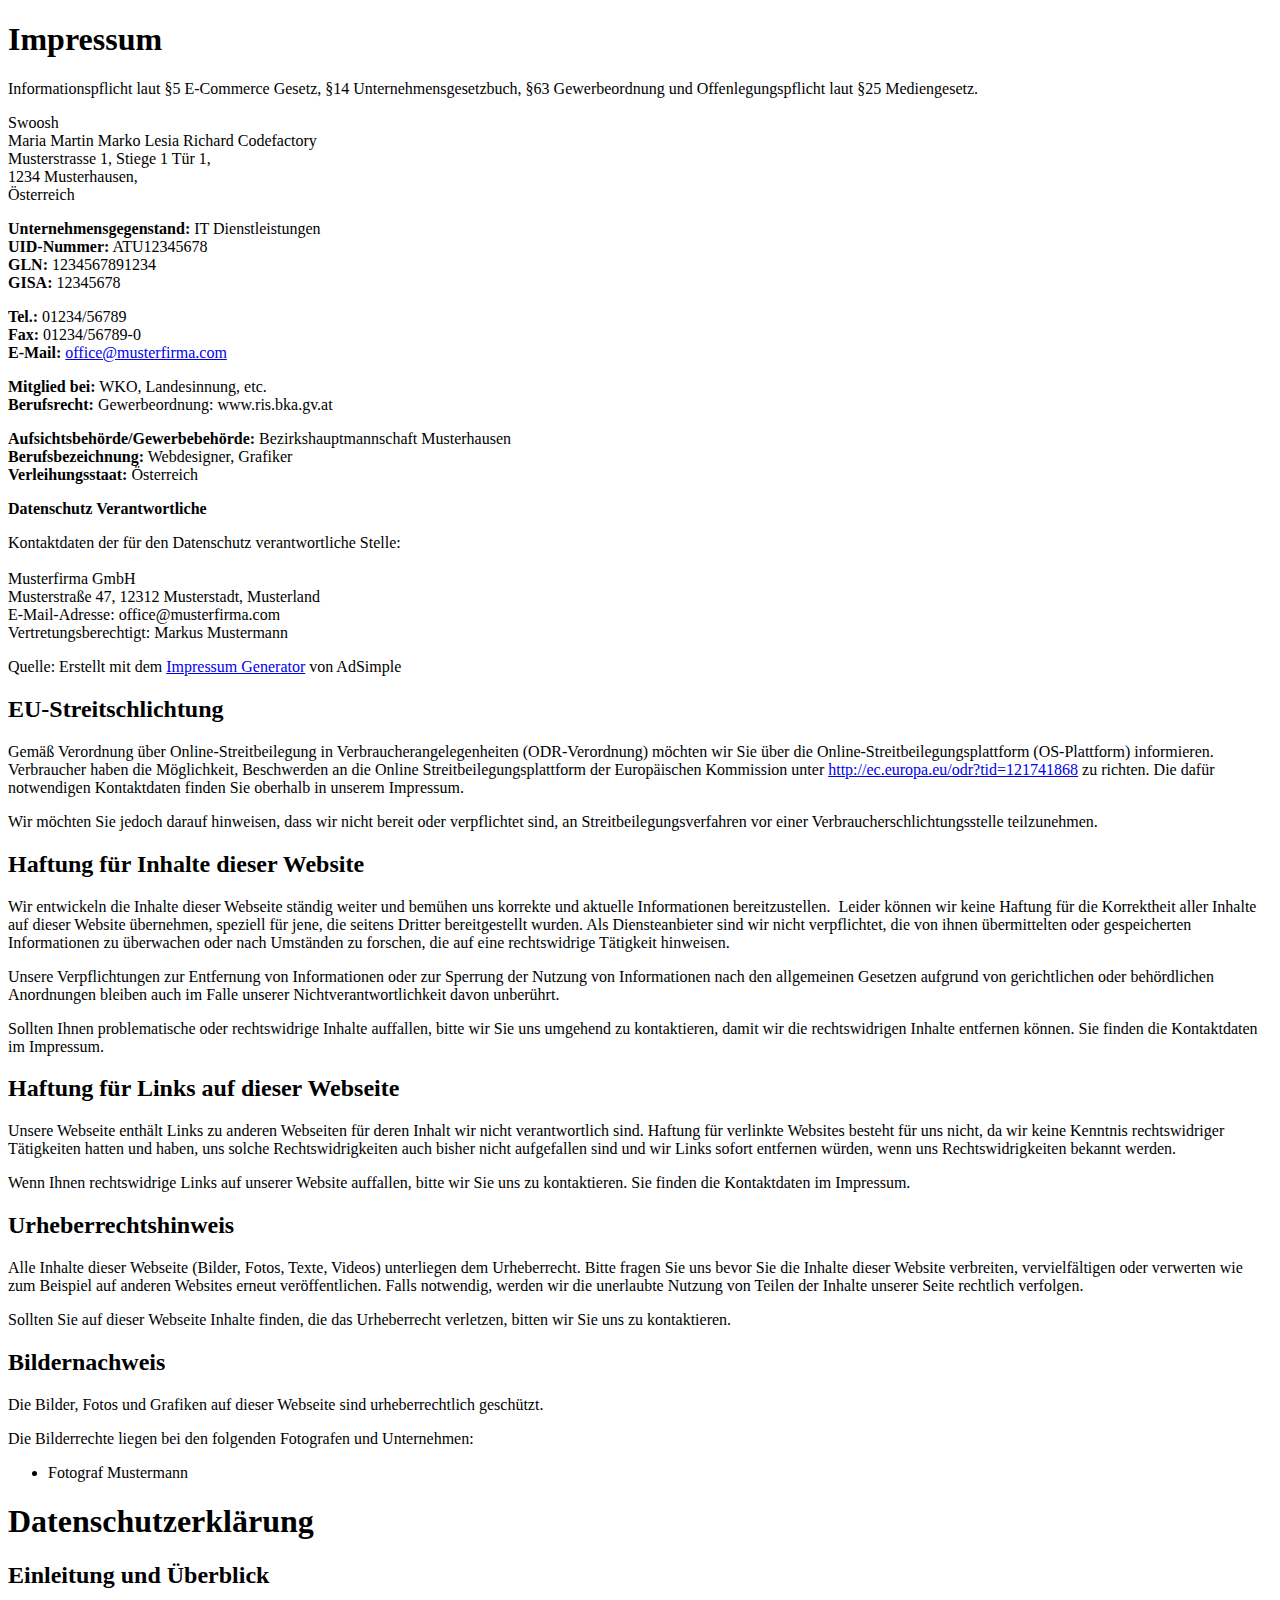
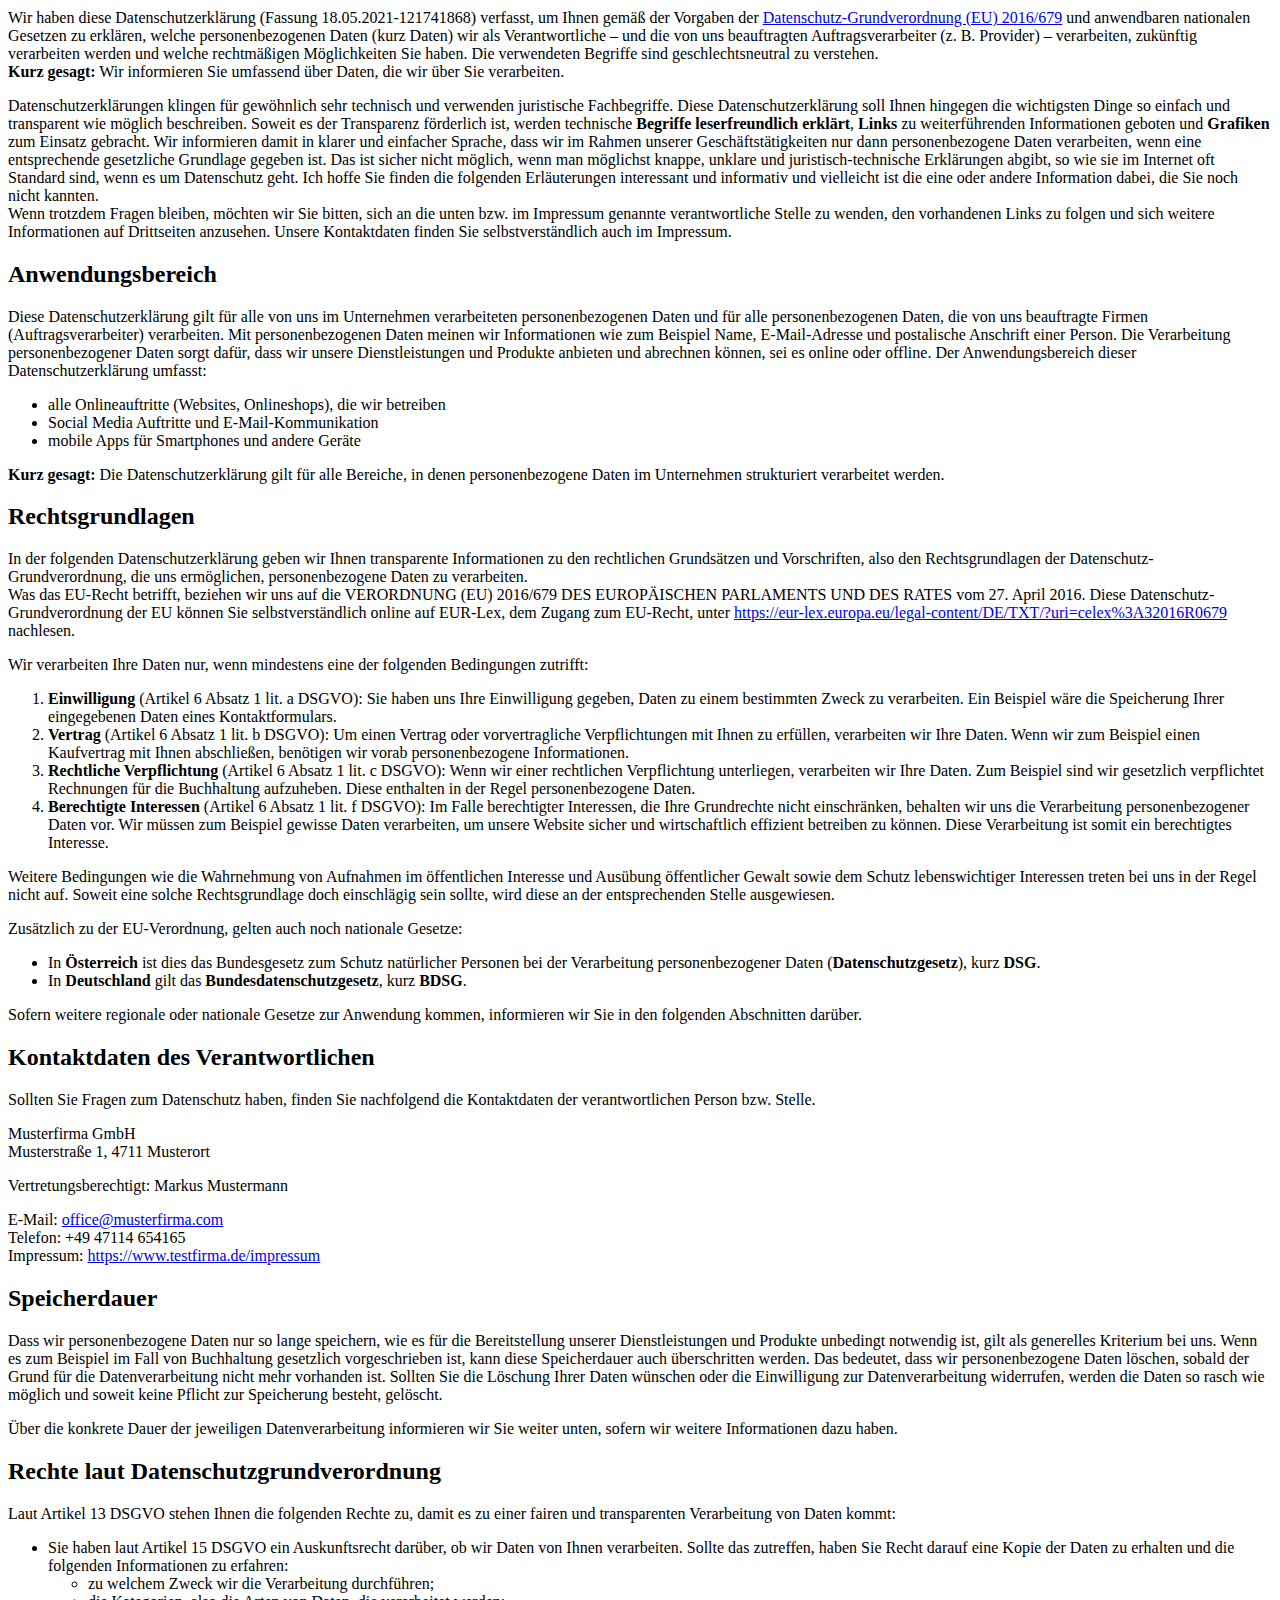
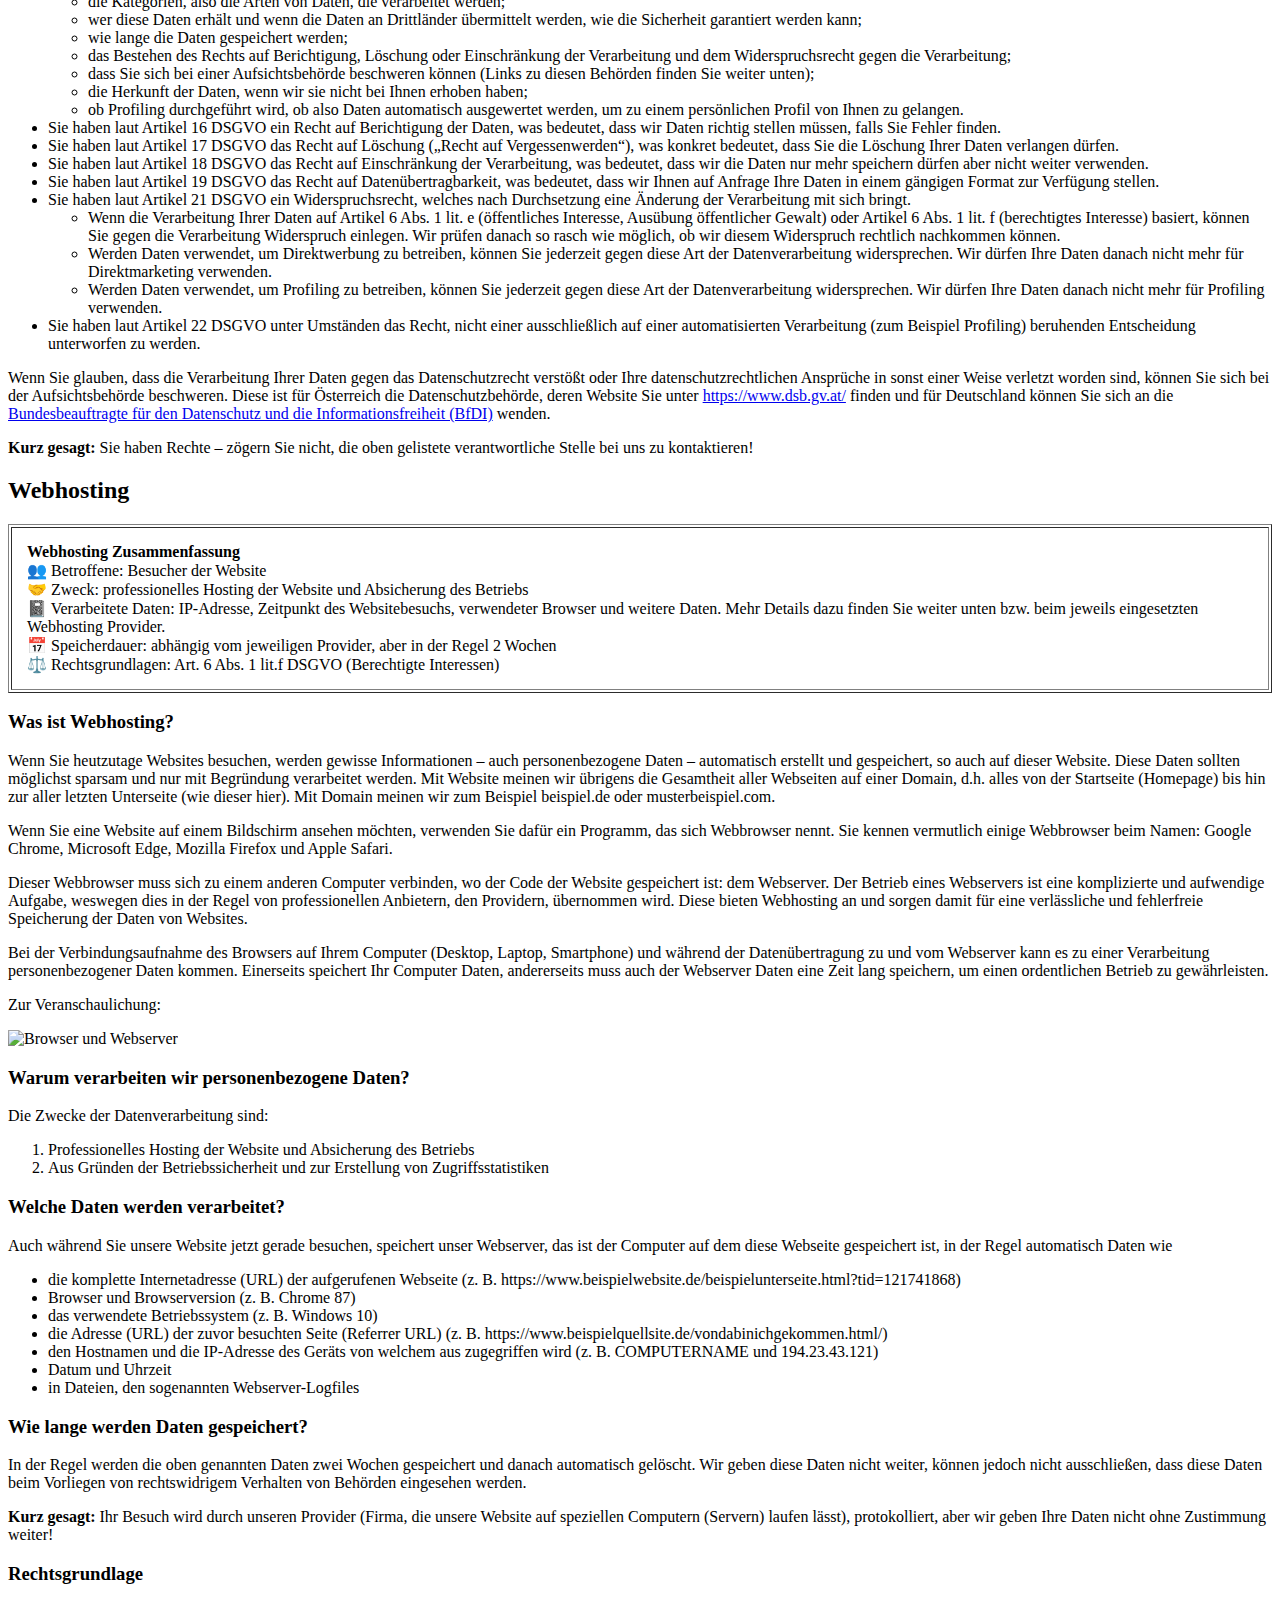
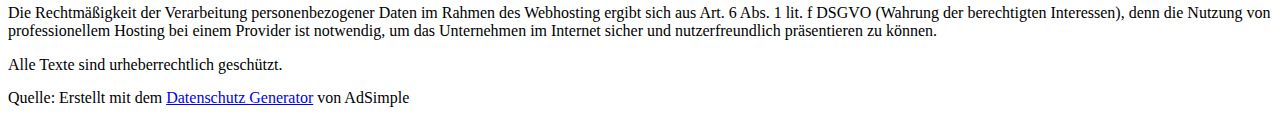
==== E-Commerce/html/imprint.html @ efae8032 "footer, imprint, data protection" ====
<!DOCTYPE html>
<html lang="en">
<head>
    <meta charset="UTF-8">
    <meta http-equiv="X-UA-Compatible" content="IE=edge">
    <meta name="viewport" content="width=device-width, initial-scale=1.0">
    <title>Imprint</title>
    <link href="https://cdn.jsdelivr.net/npm/bootstrap@5.0.1/dist/css/bootstrap.min.css" rel="stylesheet" integrity="sha384-+0n0xVW2eSR5OomGNYDnhzAbDsOXxcvSN1TPprVMTNDbiYZCxYbOOl7+AMvyTG2x" crossorigin="anonymous">
</head>
<body>
    <div class="container">
        <h1 class="adsimple-121741868">Impressum</h1>
        <p class="adsimple-121741868">Informationspflicht laut §5 E-Commerce Gesetz, §14 Unternehmensgesetzbuch, §63 Gewerbeordnung und Offenlegungspflicht laut §25 Mediengesetz.</p>
        <p class="adsimple-121741868">Swoosh<br />Maria Martin Marko Lesia Richard Codefactory<br />Musterstrasse 1, Stiege 1 Tür 1, <br />1234 Musterhausen, <br />Österreich</p>
        <p class="adsimple-121741868">
        <strong>Unternehmensgegenstand:</strong> IT Dienstleistungen<br />
        <strong>UID-Nummer:</strong> ATU12345678<br />
        <strong>GLN:</strong> 1234567891234<br />
        <strong>GISA:</strong> 12345678<br />
        </p>
        <p class="adsimple-121741868">
        <strong>Tel.:</strong> 01234/56789<br />
        <strong>Fax:</strong> 01234/56789-0<br />
        <strong>E-Mail:</strong> <a href="mailto:office@musterfirma.com">office@musterfirma.com</a>
        </p>
        <p class="adsimple-121741868">
        <strong>Mitglied bei:</strong> WKO, Landesinnung, etc.<br />
        <strong>Berufsrecht:</strong> Gewerbeordnung: www.ris.bka.gv.at</p>
        <p class="adsimple-121741868">
        <strong>Aufsichtsbehörde/Gewerbebehörde:</strong> Bezirkshauptmannschaft Musterhausen<br />
        <strong>Berufsbezeichnung:</strong> Webdesigner, Grafiker<br />
        <strong>Verleihungsstaat:</strong> Österreich</p>
        <strong>Datenschutz Verantwortliche</strong>
        <p class="adsimple-121741868">Kontaktdaten der für den Datenschutz verantwortliche Stelle:<br />
        <br />Musterfirma GmbH<br />
        Musterstraße 47, 12312 Musterstadt, Musterland<br />E-Mail-Adresse: office@musterfirma.com<br />Vertretungsberechtigt: Markus Mustermann<br />
        </p>
        <p style="margin-top:15px">Quelle: Erstellt mit dem <a href="https://www.adsimple.at/impressum-generator/" title="Impressum Generator von AdSimple">Impressum Generator</a> von AdSimple</p>
        <h2 id="eu-streitschlichtung" class="adsimple-121741868">EU-Streitschlichtung</h2>
        <p>Gemäß Verordnung über Online-Streitbeilegung in Verbraucherangelegenheiten (ODR-Verordnung) möchten wir Sie über die Online-Streitbeilegungsplattform (OS-Plattform) informieren.<br />
        Verbraucher haben die Möglichkeit, Beschwerden an die Online Streitbeilegungsplattform der Europäischen Kommission unter <a class="adsimple-121741868" href="https://ec.europa.eu/consumers/odr/main/index.cfm?event=main.home2.show&lng=DE" target="_blank" rel="noopener">http://ec.europa.eu/odr?tid=121741868</a> zu richten. Die dafür notwendigen Kontaktdaten finden Sie oberhalb in unserem Impressum.</p>
        <p>Wir möchten Sie jedoch darauf hinweisen, dass wir nicht bereit oder verpflichtet sind, an Streitbeilegungsverfahren vor einer Verbraucherschlichtungsstelle teilzunehmen.</p>
        <h2 id="haftung-fuer-inhalte-dieser-webseite" class="adsimple-121741868">Haftung für Inhalte dieser Website</h2>
        <p>Wir entwickeln die Inhalte dieser Webseite ständig weiter und bemühen uns korrekte und aktuelle Informationen bereitzustellen.  Leider können wir keine Haftung für die Korrektheit aller Inhalte auf dieser Website übernehmen, speziell für jene, die seitens Dritter bereitgestellt wurden. Als Diensteanbieter sind wir nicht verpflichtet, die von ihnen übermittelten oder gespeicherten Informationen zu überwachen oder nach Umständen zu forschen, die auf eine rechtswidrige Tätigkeit hinweisen.</p>
        <p>Unsere Verpflichtungen zur Entfernung von Informationen oder zur Sperrung der Nutzung von Informationen nach den allgemeinen Gesetzen aufgrund von gerichtlichen oder behördlichen Anordnungen bleiben auch im Falle unserer Nichtverantwortlichkeit davon unberührt.</p>
        <p>Sollten Ihnen problematische oder rechtswidrige Inhalte auffallen, bitte wir Sie uns umgehend zu kontaktieren, damit wir die rechtswidrigen Inhalte entfernen können. Sie finden die Kontaktdaten im Impressum.</p>
        <h2 id="haftung-links-webseite" class="adsimple-121741868">Haftung für Links auf dieser Webseite</h2>
        <p>Unsere Webseite enthält Links zu anderen Webseiten für deren Inhalt wir nicht verantwortlich sind. Haftung für verlinkte Websites besteht für uns nicht, da wir keine Kenntnis rechtswidriger Tätigkeiten hatten und haben, uns solche Rechtswidrigkeiten auch bisher nicht aufgefallen sind und wir Links sofort entfernen würden, wenn uns Rechtswidrigkeiten bekannt werden.</p>
        <p>Wenn Ihnen rechtswidrige Links auf unserer Website auffallen, bitte wir Sie uns zu kontaktieren. Sie finden die Kontaktdaten im Impressum.</p>
        <h2 id="urheberrechtshinweis" class="adsimple-121741868">Urheberrechtshinweis</h2>
        <p>Alle Inhalte dieser Webseite (Bilder, Fotos, Texte, Videos) unterliegen dem Urheberrecht. Bitte fragen Sie uns bevor Sie die Inhalte dieser Website verbreiten, vervielfältigen oder verwerten wie zum Beispiel auf anderen Websites erneut veröffentlichen. Falls notwendig, werden wir die unerlaubte Nutzung von Teilen der Inhalte unserer Seite rechtlich verfolgen.</p>
        <p>Sollten Sie auf dieser Webseite Inhalte finden, die das Urheberrecht verletzen, bitten wir Sie uns zu kontaktieren.</p>
        <h2 id="bildernachweis" class="adsimple-121741868">Bildernachweis</h2>
        <p>Die Bilder, Fotos und Grafiken auf dieser Webseite sind urheberrechtlich geschützt.</p>
        <p>Die Bilderrechte liegen bei den folgenden Fotografen und Unternehmen:</p>
        <ul class="adsimple-121741868">
        <li class="adsimple-121741868">Fotograf Mustermann</li>
        </ul>
        <h1 class="adsimple-121741868">Datenschutzerklärung</h1>
        <h2 id="einleitung-ueberblick" class="adsimple-121741868">Einleitung und Überblick</h2>
        <p>Wir haben diese Datenschutzerklärung (Fassung 18.05.2021-121741868) verfasst, um Ihnen gemäß der Vorgaben der <a class="adsimple-121741868" href="https://eur-lex.europa.eu/legal-content/DE/ALL/?uri=celex%3A32016R0679&tid=121741868" target="_blank" rel="noopener">Datenschutz-Grundverordnung (EU) 2016/679</a> und anwendbaren nationalen Gesetzen zu erklären, welche personenbezogenen Daten (kurz Daten) wir als Verantwortliche – und die von uns beauftragten Auftragsverarbeiter (z. B. Provider) – verarbeiten, zukünftig verarbeiten werden und welche rechtmäßigen Möglichkeiten Sie haben. Die verwendeten Begriffe sind geschlechtsneutral zu verstehen.<br />
        <strong class="adsimple-121741868">Kurz gesagt:</strong> Wir informieren Sie umfassend über Daten, die wir über Sie verarbeiten.</p>
        <p>Datenschutzerklärungen klingen für gewöhnlich sehr technisch und verwenden juristische Fachbegriffe. Diese Datenschutzerklärung soll Ihnen hingegen die wichtigsten Dinge so einfach und transparent wie möglich beschreiben. Soweit es der Transparenz förderlich ist, werden technische <strong class="adsimple-121741868">Begriffe leserfreundlich erklärt</strong>, <strong class="adsimple-121741868">Links</strong> zu weiterführenden Informationen geboten und <strong class="adsimple-121741868">Grafiken</strong> zum Einsatz gebracht. Wir informieren damit in klarer und einfacher Sprache, dass wir im Rahmen unserer Geschäftstätigkeiten nur dann personenbezogene Daten verarbeiten, wenn eine entsprechende gesetzliche Grundlage gegeben ist. Das ist sicher nicht möglich, wenn man möglichst knappe, unklare und juristisch-technische Erklärungen abgibt, so wie sie im Internet oft Standard sind, wenn es um Datenschutz geht. Ich hoffe Sie finden die folgenden Erläuterungen interessant und informativ und vielleicht ist die eine oder andere Information dabei, die Sie noch nicht kannten.<br />
        Wenn trotzdem Fragen bleiben, möchten wir Sie bitten, sich an die unten bzw. im Impressum genannte verantwortliche Stelle zu wenden, den vorhandenen Links zu folgen und sich weitere Informationen auf Drittseiten anzusehen. Unsere Kontaktdaten finden Sie selbstverständlich auch im Impressum.</p>
        <h2 id="anwendungsbereich" class="adsimple-121741868">Anwendungsbereich</h2>
        <p>Diese Datenschutzerklärung gilt für alle von uns im Unternehmen verarbeiteten personenbezogenen Daten und für alle personenbezogenen Daten, die von uns beauftragte Firmen (Auftragsverarbeiter) verarbeiten. Mit personenbezogenen Daten meinen wir Informationen wie zum Beispiel Name, E-Mail-Adresse und postalische Anschrift einer Person. Die Verarbeitung personenbezogener Daten sorgt dafür, dass wir unsere Dienstleistungen und Produkte anbieten und abrechnen können, sei es online oder offline. Der Anwendungsbereich dieser Datenschutzerklärung umfasst:</p>
        <ul class="adsimple-121741868">
        <li class="adsimple-121741868">alle Onlineauftritte (Websites, Onlineshops), die wir betreiben</li>
        <li class="adsimple-121741868">Social Media Auftritte und E-Mail-Kommunikation</li>
        <li class="adsimple-121741868">mobile Apps für Smartphones und andere Geräte</li>
        </ul>
        <p>
        <strong class="adsimple-121741868">Kurz gesagt:</strong> Die Datenschutzerklärung gilt für alle Bereiche, in denen personenbezogene Daten im Unternehmen strukturiert verarbeitet werden.</p>
        <h2 id="rechtsgrundlagen" class="adsimple-121741868">Rechtsgrundlagen</h2>
        <p>In der folgenden Datenschutzerklärung geben wir Ihnen transparente Informationen zu den rechtlichen Grundsätzen und Vorschriften, also den Rechtsgrundlagen der Datenschutz-Grundverordnung, die uns ermöglichen, personenbezogene Daten zu verarbeiten.<br />
        Was das EU-Recht betrifft, beziehen wir uns auf die VERORDNUNG (EU) 2016/679 DES EUROPÄISCHEN PARLAMENTS UND DES RATES vom 27. April 2016. Diese Datenschutz-Grundverordnung der EU können Sie selbstverständlich online auf EUR-Lex, dem Zugang zum EU-Recht, unter <a class="adsimple-121741868" href="https://eur-lex.europa.eu/legal-content/DE/ALL/?uri=celex%3A32016R0679&tid=121741868" target="_blank" rel="noopener">https://eur-lex.europa.eu/legal-content/DE/TXT/?uri=celex%3A32016R0679</a> nachlesen.</p>
        <p>Wir verarbeiten Ihre Daten nur, wenn mindestens eine der folgenden Bedingungen zutrifft:</p>
        <ol>
        <li class="adsimple-121741868">
        <strong class="adsimple-121741868">Einwilligung</strong> (Artikel 6 Absatz 1 lit. a DSGVO): Sie haben uns Ihre Einwilligung gegeben, Daten zu einem bestimmten Zweck zu verarbeiten. Ein Beispiel wäre die Speicherung Ihrer eingegebenen Daten eines Kontaktformulars.</li>
        <li class="adsimple-121741868">
        <strong class="adsimple-121741868">Vertrag</strong> (Artikel 6 Absatz 1 lit. b DSGVO): Um einen Vertrag oder vorvertragliche Verpflichtungen mit Ihnen zu erfüllen, verarbeiten wir Ihre Daten. Wenn wir zum Beispiel einen Kaufvertrag mit Ihnen abschließen, benötigen wir vorab personenbezogene Informationen.</li>
        <li class="adsimple-121741868">
        <strong class="adsimple-121741868">Rechtliche Verpflichtung</strong> (Artikel 6 Absatz 1 lit. c DSGVO): Wenn wir einer rechtlichen Verpflichtung unterliegen, verarbeiten wir Ihre Daten. Zum Beispiel sind wir gesetzlich verpflichtet Rechnungen für die Buchhaltung aufzuheben. Diese enthalten in der Regel personenbezogene Daten.</li>
        <li class="adsimple-121741868">
        <strong class="adsimple-121741868">Berechtigte Interessen</strong> (Artikel 6 Absatz 1 lit. f DSGVO): Im Falle berechtigter Interessen, die Ihre Grundrechte nicht einschränken, behalten wir uns die Verarbeitung personenbezogener Daten vor. Wir müssen zum Beispiel gewisse Daten verarbeiten, um unsere Website sicher und wirtschaftlich effizient betreiben zu können. Diese Verarbeitung ist somit ein berechtigtes Interesse.</li>
        </ol>
        <p>Weitere Bedingungen wie die Wahrnehmung von Aufnahmen im öffentlichen Interesse und Ausübung öffentlicher Gewalt sowie dem Schutz lebenswichtiger Interessen treten bei uns in der Regel nicht auf. Soweit eine solche Rechtsgrundlage doch einschlägig sein sollte, wird diese an der entsprechenden Stelle ausgewiesen.</p>
        <p>Zusätzlich zu der EU-Verordnung, gelten auch noch nationale Gesetze:</p>
        <ul class="adsimple-121741868">
        <li class="adsimple-121741868">In <strong class="adsimple-121741868">Österreich</strong> ist dies das Bundesgesetz zum Schutz natürlicher Personen bei der Verarbeitung personenbezogener Daten (<strong class="adsimple-121741868">Datenschutzgesetz</strong>), kurz <strong class="adsimple-121741868">DSG</strong>.</li>
        <li class="adsimple-121741868">In <strong class="adsimple-121741868">Deutschland</strong> gilt das <strong class="adsimple-121741868">Bundesdatenschutzgesetz</strong>, kurz<strong class="adsimple-121741868"> BDSG</strong>.</li>
        </ul>
        <p>Sofern weitere regionale oder nationale Gesetze zur Anwendung kommen, informieren wir Sie in den folgenden Abschnitten darüber.</p>
        <h2 id="kontaktdaten-verantwortliche" class="adsimple-121741868">Kontaktdaten des Verantwortlichen</h2>
        <p>Sollten Sie Fragen zum Datenschutz haben, finden Sie nachfolgend die Kontaktdaten der verantwortlichen Person bzw. Stelle.</p>
        <p>Musterfirma GmbH<br />
        Musterstraße 1, 4711 Musterort</p>
        <p>
        <span class="adsimple-121741868" style="font-weight: 400">Vertretungsberechtigt: Markus Mustermann</span>
        <span class="adsimple-121741868" style="font-weight: 400">
        <br />
        </span>
        </p>
        <p>E-Mail: <a class="adsimple-121741868" href="mailto:office@musterfirma.com">office@musterfirma.com</a>
        <br />
        Telefon: <span class="adsimple-121741868" style="font-weight: 400">+49 47114 654165</span>
        <br />
        Impressum: <a class="adsimple-121741868" href="http://www.testfirma.de/impressum" target="_blank" rel="noopener">https://www.testfirma.de/impressum</a>
        </p>
        <h2 id="speicherdauer" class="adsimple-121741868">Speicherdauer</h2>
        <p>Dass wir personenbezogene Daten nur so lange speichern, wie es für die Bereitstellung unserer Dienstleistungen und Produkte unbedingt notwendig ist, gilt als generelles Kriterium bei uns. Wenn es zum Beispiel im Fall von Buchhaltung gesetzlich vorgeschrieben ist, kann diese Speicherdauer auch überschritten werden. Das bedeutet, dass wir personenbezogene Daten löschen, sobald der Grund für die Datenverarbeitung nicht mehr vorhanden ist. Sollten Sie die Löschung Ihrer Daten wünschen oder die Einwilligung zur Datenverarbeitung widerrufen, werden die Daten so rasch wie möglich und soweit keine Pflicht zur Speicherung besteht, gelöscht.</p>
        <p>Über die konkrete Dauer der jeweiligen Datenverarbeitung informieren wir Sie weiter unten, sofern wir weitere Informationen dazu haben.</p>
        <h2 id="rechte-dsgvo" class="adsimple-121741868">Rechte laut Datenschutzgrundverordnung</h2>
        <p>Laut Artikel 13 DSGVO stehen Ihnen die folgenden Rechte zu, damit es zu einer fairen und transparenten Verarbeitung von Daten kommt:</p>
        <ul class="adsimple-121741868">
        <li class="adsimple-121741868">Sie haben laut Artikel 15 DSGVO ein Auskunftsrecht darüber, ob wir Daten von Ihnen verarbeiten. Sollte das zutreffen, haben Sie Recht darauf eine Kopie der Daten zu erhalten und die folgenden Informationen zu erfahren:
        <ul class="adsimple-121741868">
        <li class="adsimple-121741868">zu welchem Zweck wir die Verarbeitung durchführen;</li>
        <li class="adsimple-121741868">die Kategorien, also die Arten von Daten, die verarbeitet werden;</li>
        <li class="adsimple-121741868">wer diese Daten erhält und wenn die Daten an Drittländer übermittelt werden, wie die Sicherheit garantiert werden kann;</li>
        <li class="adsimple-121741868">wie lange die Daten gespeichert werden;</li>
        <li class="adsimple-121741868">das Bestehen des Rechts auf Berichtigung, Löschung oder Einschränkung der Verarbeitung und dem Widerspruchsrecht gegen die Verarbeitung;</li>
        <li class="adsimple-121741868">dass Sie sich bei einer Aufsichtsbehörde beschweren können (Links zu diesen Behörden finden Sie weiter unten);</li>
        <li class="adsimple-121741868">die Herkunft der Daten, wenn wir sie nicht bei Ihnen erhoben haben;</li>
        <li class="adsimple-121741868">ob Profiling durchgeführt wird, ob also Daten automatisch ausgewertet werden, um zu einem persönlichen Profil von Ihnen zu gelangen.</li>
        </ul>
        </li>
        <li class="adsimple-121741868">Sie haben laut Artikel 16 DSGVO ein Recht auf Berichtigung der Daten, was bedeutet, dass wir Daten richtig stellen müssen, falls Sie Fehler finden.</li>
        <li class="adsimple-121741868">Sie haben laut Artikel 17 DSGVO das Recht auf Löschung („Recht auf Vergessenwerden“), was konkret bedeutet, dass Sie die Löschung Ihrer Daten verlangen dürfen.</li>
        <li class="adsimple-121741868">Sie haben laut Artikel 18 DSGVO das Recht auf Einschränkung der Verarbeitung, was bedeutet, dass wir die Daten nur mehr speichern dürfen aber nicht weiter verwenden.</li>
        <li class="adsimple-121741868">Sie haben laut Artikel 19 DSGVO das Recht auf Datenübertragbarkeit, was bedeutet, dass wir Ihnen auf Anfrage Ihre Daten in einem gängigen Format zur Verfügung stellen.</li>
        <li class="adsimple-121741868">Sie haben laut Artikel 21 DSGVO ein Widerspruchsrecht, welches nach Durchsetzung eine Änderung der Verarbeitung mit sich bringt.
        <ul class="adsimple-121741868">
        <li class="adsimple-121741868">Wenn die Verarbeitung Ihrer Daten auf Artikel 6 Abs. 1 lit. e (öffentliches Interesse, Ausübung öffentlicher Gewalt) oder Artikel 6 Abs. 1 lit. f (berechtigtes Interesse) basiert, können Sie gegen die Verarbeitung Widerspruch einlegen. Wir prüfen danach so rasch wie möglich, ob wir diesem Widerspruch rechtlich nachkommen können.</li>
        <li class="adsimple-121741868">Werden Daten verwendet, um Direktwerbung zu betreiben, können Sie jederzeit gegen diese Art der Datenverarbeitung widersprechen. Wir dürfen Ihre Daten danach nicht mehr für Direktmarketing verwenden.</li>
        <li class="adsimple-121741868">Werden Daten verwendet, um Profiling zu betreiben, können Sie jederzeit gegen diese Art der Datenverarbeitung widersprechen. Wir dürfen Ihre Daten danach nicht mehr für Profiling verwenden.</li>
        </ul>
        </li>
        <li class="adsimple-121741868">Sie haben laut Artikel 22 DSGVO unter Umständen das Recht, nicht einer ausschließlich auf einer automatisierten Verarbeitung (zum Beispiel Profiling) beruhenden Entscheidung unterworfen zu werden.</li>
        </ul>
        <p>Wenn Sie glauben, dass die Verarbeitung Ihrer Daten gegen das Datenschutzrecht verstößt oder Ihre datenschutzrechtlichen Ansprüche in sonst einer Weise verletzt worden sind, können Sie sich bei der Aufsichtsbehörde beschweren. Diese ist für Österreich die Datenschutzbehörde, deren Website Sie unter <a class="adsimple-121741868" href="https://www.dsb.gv.at/?tid=121741868" target="_blank" rel="noopener">https://www.dsb.gv.at/</a> finden und für Deutschland können Sie sich an die <a class="adsimple-121741868" href="https://www.bfdi.bund.de" target="_blank" rel="noopener">Bundesbeauftragte für den Datenschutz und die Informationsfreiheit (BfDI)</a> wenden.</p>
        <p>
        <strong class="adsimple-121741868">Kurz gesagt:</strong> Sie haben Rechte – zögern Sie nicht, die oben gelistete verantwortliche Stelle bei uns zu kontaktieren!</p>
        <h2 id="webhosting" class="adsimple-121741868">Webhosting</h2>
        <table border="1" cellpadding="15">
        <tbody>
        <tr>
        <td>
        <strong class="adsimple-121741868">Webhosting Zusammenfassung</strong>
        <br />
        👥 Betroffene: Besucher der Website<br />
        🤝 Zweck: professionelles Hosting der Website und Absicherung des Betriebs<br />
        📓 Verarbeitete Daten: IP-Adresse, Zeitpunkt des Websitebesuchs, verwendeter Browser und weitere Daten. Mehr Details dazu finden Sie weiter unten bzw. beim jeweils eingesetzten Webhosting Provider.<br />
        📅 Speicherdauer: abhängig vom jeweiligen Provider, aber in der Regel 2 Wochen<br />
        ⚖️ Rechtsgrundlagen: Art. 6 Abs. 1 lit.f DSGVO (Berechtigte Interessen)</td>
        </tr>
        </tbody>
        </table>
        <h3 class="adsimple-121741868">Was ist Webhosting?</h3>
        <p>Wenn Sie heutzutage Websites besuchen, werden gewisse Informationen – auch personenbezogene Daten – automatisch erstellt und gespeichert, so auch auf dieser Website. Diese Daten sollten möglichst sparsam und nur mit Begründung verarbeitet werden. Mit Website meinen wir übrigens die Gesamtheit aller Webseiten auf einer Domain, d.h. alles von der Startseite (Homepage) bis hin zur aller letzten Unterseite (wie dieser hier). Mit Domain meinen wir zum Beispiel beispiel.de oder musterbeispiel.com.</p>
        <p>Wenn Sie eine Website auf einem Bildschirm ansehen möchten, verwenden Sie dafür ein Programm, das sich Webbrowser nennt. Sie kennen vermutlich einige Webbrowser beim Namen: Google Chrome, Microsoft Edge, Mozilla Firefox und Apple Safari.</p>
        <p>Dieser Webbrowser muss sich zu einem anderen Computer verbinden, wo der Code der Website gespeichert ist: dem Webserver. Der Betrieb eines Webservers ist eine komplizierte und aufwendige Aufgabe, weswegen dies in der Regel von professionellen Anbietern, den Providern, übernommen wird. Diese bieten Webhosting an und sorgen damit für eine verlässliche und fehlerfreie Speicherung der Daten von Websites.</p>
        <p>Bei der Verbindungsaufnahme des Browsers auf Ihrem Computer (Desktop, Laptop, Smartphone) und während der Datenübertragung zu und vom Webserver kann es zu einer Verarbeitung personenbezogener Daten kommen. Einerseits speichert Ihr Computer Daten, andererseits muss auch der Webserver Daten eine Zeit lang speichern, um einen ordentlichen Betrieb zu gewährleisten.</p>
        <p>Zur Veranschaulichung:</p>
        <p>
        <img role="img" src="https://www.adsimple.at/wp-content/uploads/2018/03/browser-und-webserver.svg" alt="Browser und Webserver" width="100%" />
        </p>
        <h3 class="adsimple-121741868">Warum verarbeiten wir personenbezogene Daten?</h3>
        <p>Die Zwecke der Datenverarbeitung sind:</p>
        <ol>
        <li class="adsimple-121741868">Professionelles Hosting der Website und Absicherung des Betriebs</li>
        <li class="adsimple-121741868">Aus Gründen der Betriebssicherheit und zur Erstellung von Zugriffsstatistiken</li>
        </ol>
        <h3 class="adsimple-121741868">Welche Daten werden verarbeitet?</h3>
        <p>Auch während Sie unsere Website jetzt gerade besuchen, speichert unser Webserver, das ist der Computer auf dem diese Webseite gespeichert ist, in der Regel automatisch Daten wie</p>
        <ul class="adsimple-121741868">
        <li class="adsimple-121741868">die komplette Internetadresse (URL) der aufgerufenen Webseite (z. B. https://www.beispielwebsite.de/beispielunterseite.html?tid=121741868)</li>
        <li class="adsimple-121741868">Browser und Browserversion (z. B. Chrome 87)</li>
        <li class="adsimple-121741868">das verwendete Betriebssystem (z. B. Windows 10)</li>
        <li class="adsimple-121741868">die Adresse (URL) der zuvor besuchten Seite (Referrer URL) (z. B. https://www.beispielquellsite.de/vondabinichgekommen.html/)</li>
        <li class="adsimple-121741868">den Hostnamen und die IP-Adresse des Geräts von welchem aus zugegriffen wird (z. B. COMPUTERNAME und 194.23.43.121)</li>
        <li class="adsimple-121741868">Datum und Uhrzeit</li>
        <li class="adsimple-121741868">in Dateien, den sogenannten Webserver-Logfiles</li>
        </ul>
        <h3 class="adsimple-121741868">Wie lange werden Daten gespeichert?</h3>
        <p>In der Regel werden die oben genannten Daten zwei Wochen gespeichert und danach automatisch gelöscht. Wir geben diese Daten nicht weiter, können jedoch nicht ausschließen, dass diese Daten beim Vorliegen von rechtswidrigem Verhalten von Behörden eingesehen werden.</p>
        <p>
        <strong class="adsimple-121741868">Kurz gesagt:</strong> Ihr Besuch wird durch unseren Provider (Firma, die unsere Website auf speziellen Computern (Servern) laufen lässt), protokolliert, aber wir geben Ihre Daten nicht ohne Zustimmung weiter!</p>
        <h3 class="adsimple-121741868">Rechtsgrundlage</h3>
        <p>Die Rechtmäßigkeit der Verarbeitung personenbezogener Daten im Rahmen des Webhosting ergibt sich aus Art. 6 Abs. 1 lit. f DSGVO (Wahrung der berechtigten Interessen), denn die Nutzung von professionellem Hosting bei einem Provider ist notwendig, um das Unternehmen im Internet sicher und nutzerfreundlich präsentieren zu können.</p>
        Alle Texte sind urheberrechtlich geschützt.<p style="margin-top:15px">Quelle: Erstellt mit dem <a href="https://www.adsimple.at/datenschutz-generator/" title="Datenschutz Generator von AdSimple">Datenschutz Generator</a> von AdSimple</p>
    </div>
</body>
</html>
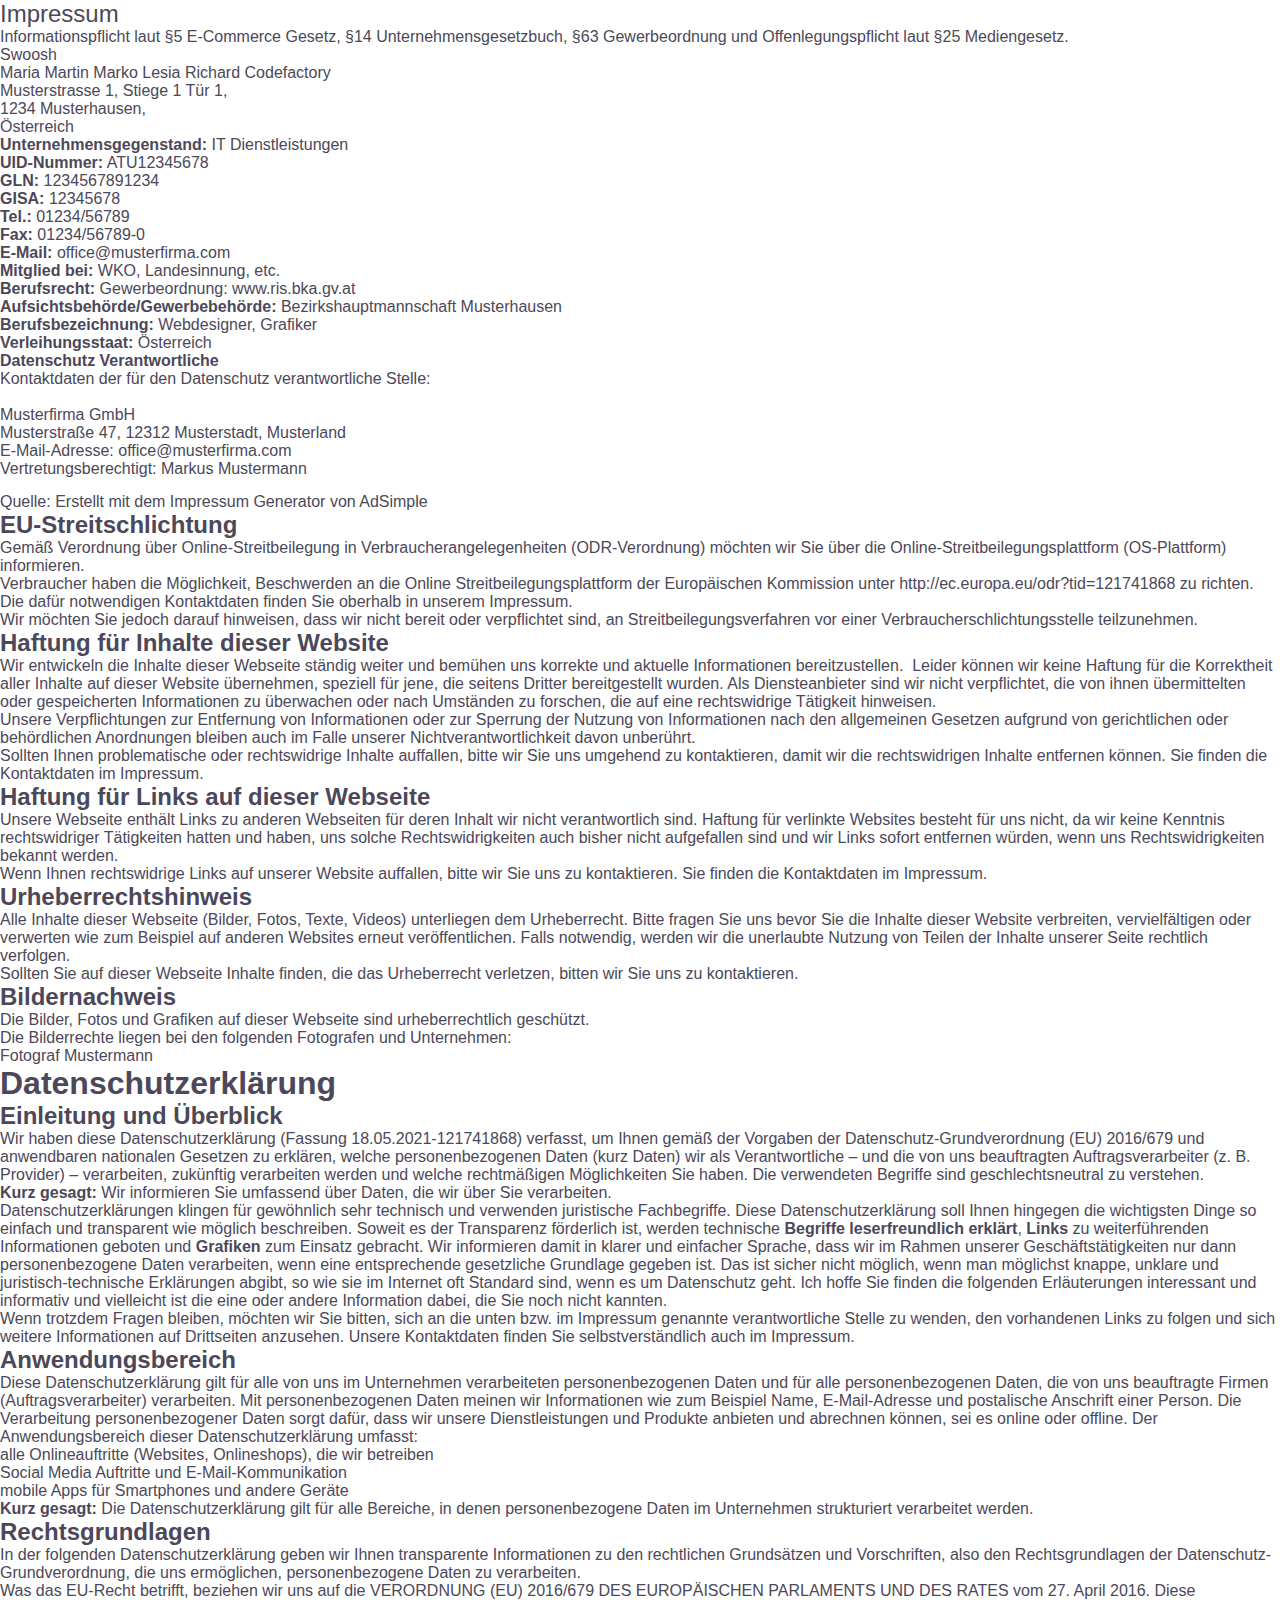
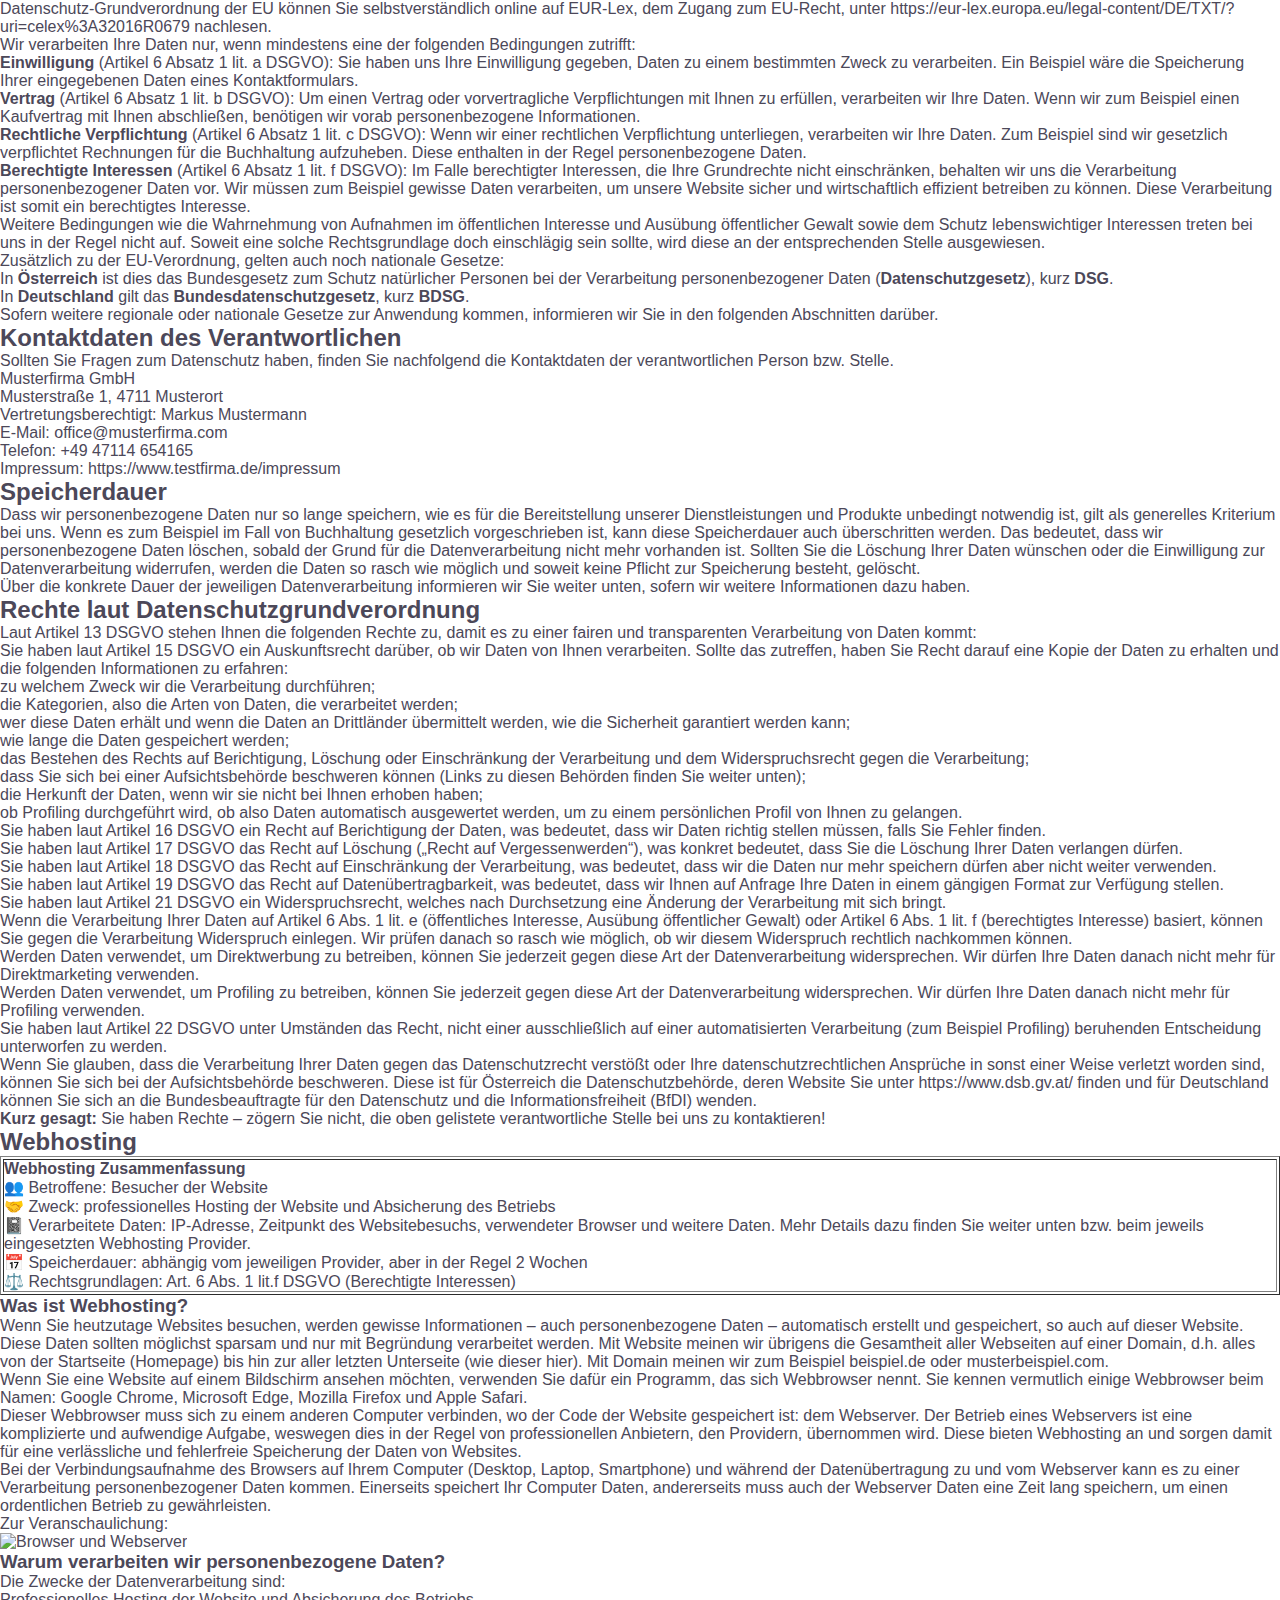
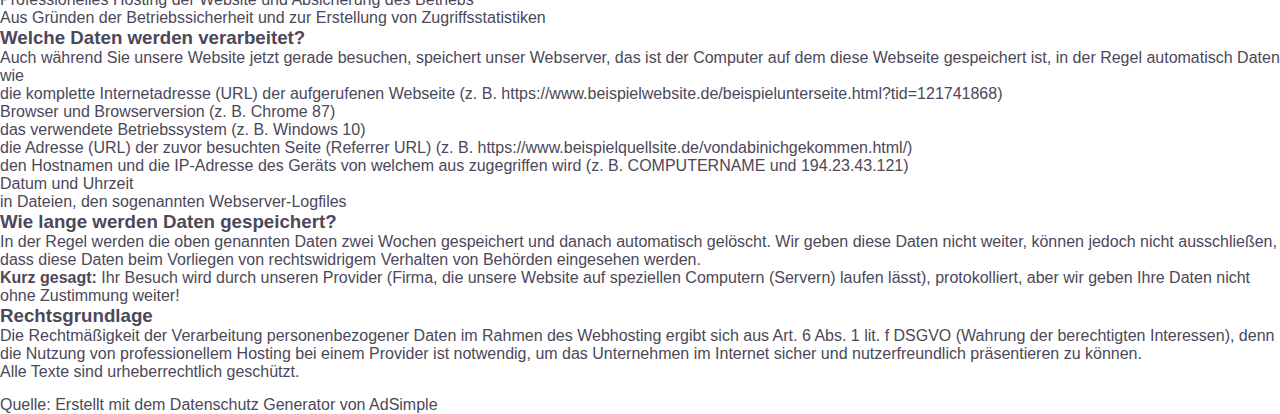
==== commit 8d5f430f: "styling foter subpages" ====
--- a/E-Commerce/html/imprint.html
+++ b/E-Commerce/html/imprint.html
@@ -6,10 +6,11 @@
     <meta name="viewport" content="width=device-width, initial-scale=1.0">
     <title>Imprint</title>
     <link href="https://cdn.jsdelivr.net/npm/bootstrap@5.0.1/dist/css/bootstrap.min.css" rel="stylesheet" integrity="sha384-+0n0xVW2eSR5OomGNYDnhzAbDsOXxcvSN1TPprVMTNDbiYZCxYbOOl7+AMvyTG2x" crossorigin="anonymous">
+    <link rel="stylesheet" href="../style/main-style.css" />
 </head>
 <body>
-    <div class="container">
-        <h1 class="adsimple-121741868">Impressum</h1>
+    <div class="container my-5">
+        <div class="adsimple-12174186 col-12 col-md-4 fs_6 text-uppercase my-2">Impressum</div>
         <p class="adsimple-121741868">Informationspflicht laut §5 E-Commerce Gesetz, §14 Unternehmensgesetzbuch, §63 Gewerbeordnung und Offenlegungspflicht laut §25 Mediengesetz.</p>
         <p class="adsimple-121741868">Swoosh<br />Maria Martin Marko Lesia Richard Codefactory<br />Musterstrasse 1, Stiege 1 Tür 1, <br />1234 Musterhausen, <br />Österreich</p>
         <p class="adsimple-121741868">
--- a/E-Commerce/style/main-style.css
+++ b/E-Commerce/style/main-style.css
@@ -0,0 +1,155 @@
+/* general styles*/
+
+* {
+    margin: 0;
+    padding: 0;
+}
+
+body {
+    font-family: 'Libre Franklin', Helvetica, Tahoma, sans-serif;
+    font-size: 1rem;
+    color: var(--gray);
+}
+
+a {
+    text-decoration: none;
+    color: inherit
+}
+
+    a:hover {
+        color: black;
+    }
+
+img {
+    object-fit: cover;
+    max-width: 100%;
+    height: 100%;
+    width: 100%;
+}
+
+::placeholder {
+  color: var(--light_gray) !important;
+}
+
+/*color variables*/
+
+:root {
+  --main_color: #06d7a0;
+  --gray: #4c4859; 
+  --light_gray: #a9a9a9;
+}
+
+/*styles*/
+
+.logo {
+    width: 16rem;
+    height: auto;
+}
+
+.cart_img {
+    width: 32px;
+    height: 23px;
+}
+
+.my_text {
+    color: var(--gray) !important;
+}
+
+    .my_text:hover {
+        color: var(--main_color) !important;
+    }
+
+.my_text_maincolor {
+     color: var(--main_color) !important;
+}
+
+    .my_text_maincolor:hover {
+        opacity: 0.9;
+    }
+
+.my_text_lightgray {
+    color: var(--light_gray) !important;
+}
+
+.bg_maincolor {
+    background-color: var(--main_color);
+}
+
+.bg_gray {
+    background-color: var(--gray);
+}
+
+.bg_lightgray {
+    background-color: var(--light_gray) !important;
+}
+
+    .bg_hover:hover {
+        background-color: var(--main_color) !important;
+    }
+
+    .bg_hover:hover>a {
+        color: white !important;
+    }
+
+.banner_text {
+    font-size: 4rem;
+    letter-spacing: -0.2rem;
+    line-height: 1.1;
+}
+
+.fs_6 {
+    font-size: 1.5rem;
+}
+
+.fs_7 {
+    font-size: 0.9rem;
+}
+
+.row_width {
+    max-width: 100%;
+    margin: 0;
+}
+
+/*
+.box_height {
+    height: 100%;
+}
+*/
+
+.square {
+  position: relative;
+  overflow: hidden;
+}
+
+    .square:after {
+        content: "";
+        display: block;
+        padding-bottom: 100%;
+    }
+
+    .square img {
+        transition: transform 5s;
+        transition-timing-function: ease-out;
+    }
+
+        .square img:hover {
+            transform: scale(1.2);
+        }
+
+.content {
+    position: absolute;
+    width: 100%;
+    height: 100%;
+}
+
+.form-control:focus {
+    box-shadow: 0 0 0 0.25rem rgba(6, 215, 160, 0.6);
+}
+
+
+/*media*/
+@media (max-width: 575.98px) { 
+    .banner_text {
+        font-size: 3rem;
+    }
+}